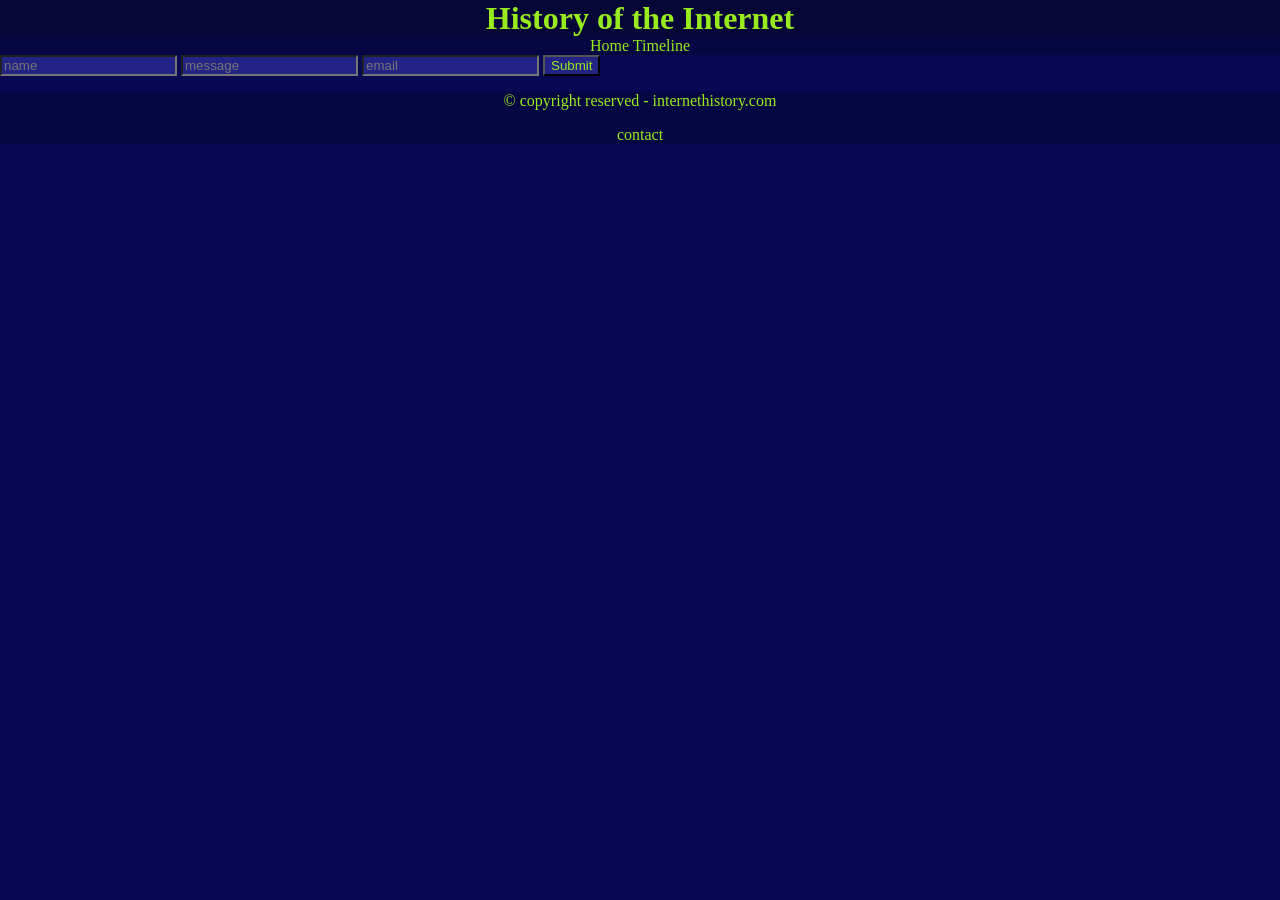
==== contact.html @ 68abb00b "Added contact form" ====
<!DOCTYPE html>
<html>
    <head>
        <meta charset="UTF-8">
        <meta name="viewport">
        <link rel="stylesheet" href="css/style.css">
    </head>
    <body>
        <header>
            <h1>History of the Internet</h1>
            <nav>
                <a class="nav-link" href="index.html">Home</a>
                <a class="nav-link" href="timeline.html">Timeline</a>
            </nav>
        </header>
        <main>
            <section>
                <form>
                    <input type="text" name="name" placeholder="name" minlength="3" required>
                    <input type="text" name="user_message" placeholder="message" minlength="20" required>
                    <input type="email" name="email" placeholder="email" minlength="8" required>
                    <input type="submit">
                </form>
            </section>
        </main>
        <footer>
            <p>&copy; copyright reserved - internethistory.com</p>
            <nav>
                <a class="nav-link" href="contact.html">contact</a>
            </nav>
        </footer>
    </body>
</html>
---- css/style.css ----
body {
    background-color: rgb(8, 8, 83);
    margin: 0;
}

h1, p, h2, a, h3, figcaption, ul {
    color: rgb(152, 235, 29);
}

img { 
    width: 600px;
    border-radius: 10px;
}

h1, nav, footer {
    text-align: center;
}

nav, footer {
    background-color: rgb(6, 6, 66)
}

video {
    width: 600px;
    border-radius: 10px;
}

h1 {
    margin-top: auto;
    margin-bottom: auto;
}

header {
    background-color: rgb(6, 6, 55)
}

a:visited {
    color: rgb(101, 157, 18);
}

a:hover {
    color: rgb(223, 250, 183);
}

a:active {
    color: rgb(255, 222, 4);
}

.nav-link:visited {
    color: rgb(152, 235, 29);
}

.nav-link:hover {
    color: rgb(223, 250, 183);
}

.nav-link:active {
    color: rgb(255, 222, 4);
}

#history-word-index {
    color: rgb(186, 163, 132);
}

#link-title {
    text-decoration: none;
}

input {
    background-color: rgb(35, 35, 134);
    color: rgb(152, 235, 29);
}

.nav-link {
    text-decoration: none;
}
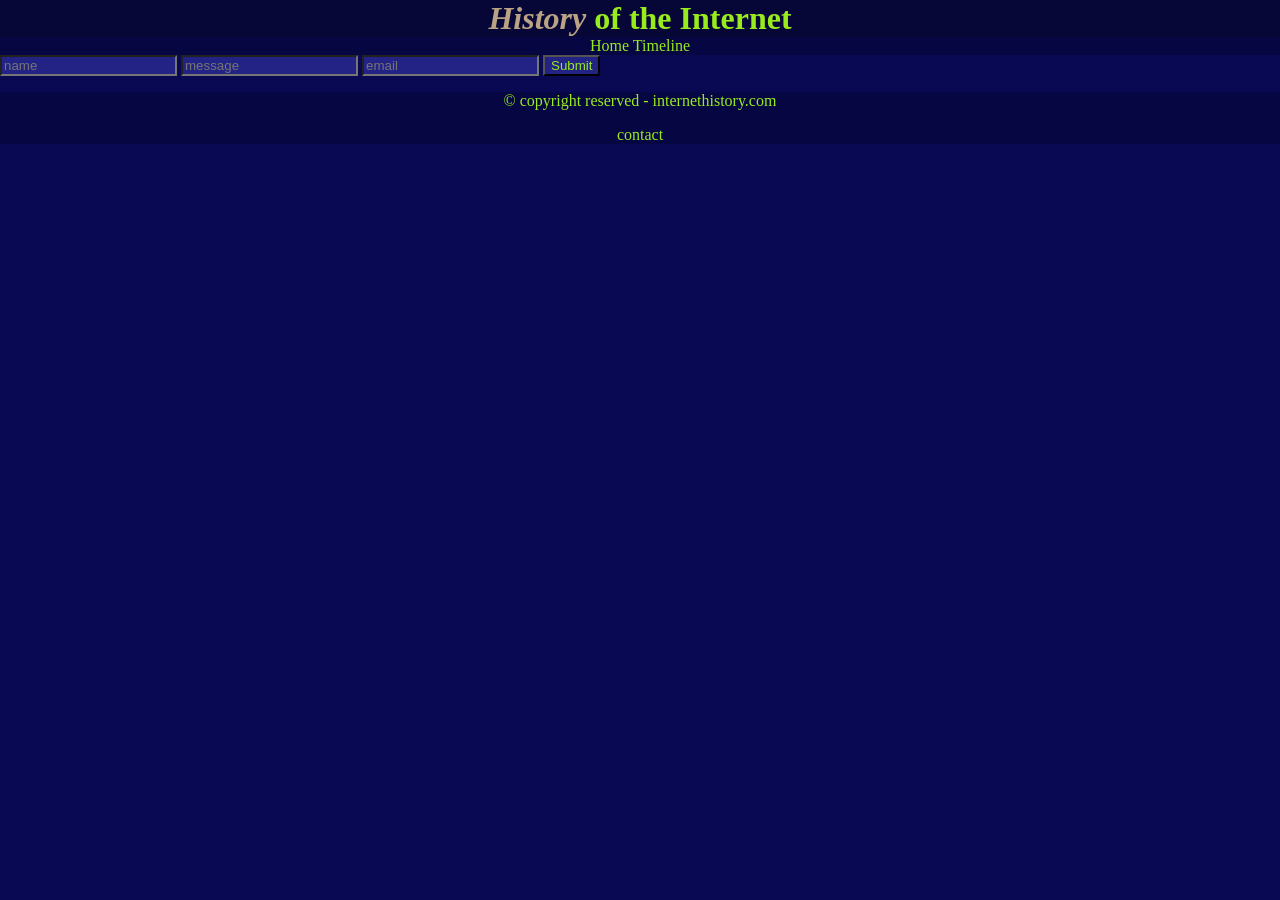
==== commit 1e04b4ce: "Improved nuanced semantic elements" ====
--- a/contact.html
+++ b/contact.html
@@ -7,7 +7,7 @@
     </head>
     <body>
         <header>
-            <h1>History of the Internet</h1>
+            <h1><span id="history-word-title">History</span> of the Internet</h1>
             <nav>
                 <a class="nav-link" href="index.html">Home</a>
                 <a class="nav-link" href="timeline.html">Timeline</a>
--- a/css/style.css
+++ b/css/style.css
@@ -58,8 +58,9 @@
     color: rgb(255, 222, 4);
 }
 
-#history-word-index {
+#history-word-title {
     color: rgb(186, 163, 132);
+    font-style: italic;
 }
 
 #link-title {
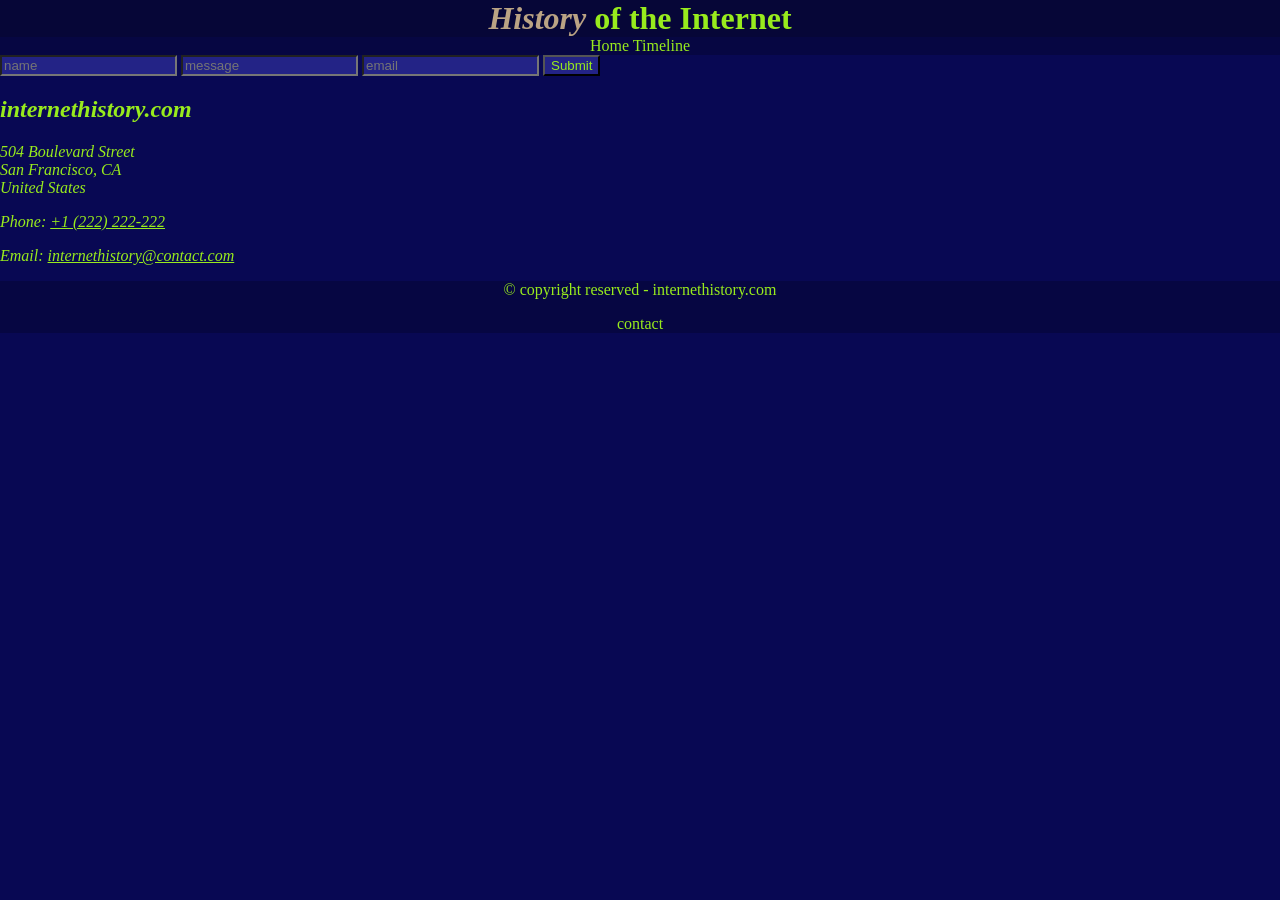
==== commit 93e01488: "Added abbr, address and time elements" ====
--- a/contact.html
+++ b/contact.html
@@ -22,6 +22,18 @@
                     <input type="submit">
                 </form>
             </section>
+            <section>
+                <address>
+                    <h2>internethistory.com</h2>
+                    <p>
+                        504 Boulevard Street<br>
+                        San Francisco, CA<br>
+                        United States
+                    </p>
+                    <p>Phone: <a href="tel:+1222222222">+1 (222) 222-222</a></p>
+                    <p>Email: <a href="mailto:internethistory@contact.com"> internethistory@contact.com</a></p>
+                </address>
+            </section>
         </main>
         <footer>
             <p>&copy; copyright reserved - internethistory.com</p>
--- a/css/style.css
+++ b/css/style.css
@@ -74,4 +74,8 @@
 
 .nav-link {
     text-decoration: none;
+}
+
+#footer-quote {
+    text-align: center;
 }
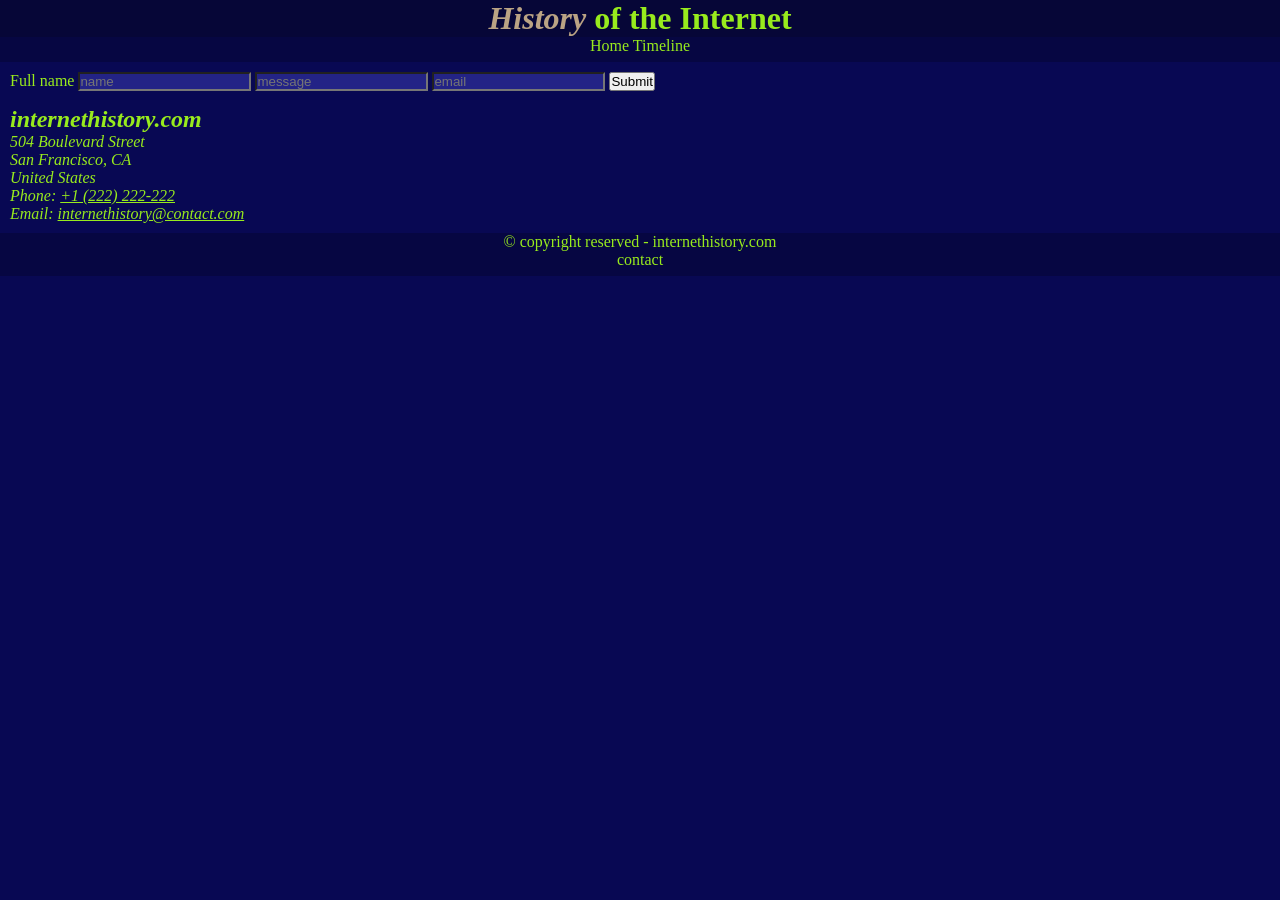
==== commit be331a4e: "Modify form in contact.html" ====
--- a/contact.html
+++ b/contact.html
@@ -16,10 +16,12 @@
         <main>
             <section>
                 <form>
-                    <input type="text" name="name" placeholder="name" minlength="3" required>
+                    <label for="name"> Full name</label> 
+                    <input type="text" name="name" id="name" placeholder="name" minlength="3" required>
+                    
                     <input type="text" name="user_message" placeholder="message" minlength="20" required>
                     <input type="email" name="email" placeholder="email" minlength="8" required>
-                    <input type="submit">
+                    <button type="submit">Submit</button>
                 </form>
             </section>
             <section>
--- a/css/style.css
+++ b/css/style.css
@@ -1,9 +1,14 @@
+* {
+    margin: 0px;
+    padding: 0px;
+    box-sizing: border-box;
+}
+
 body {
     background-color: rgb(8, 8, 83);
-    margin: 0;
 }
 
-h1, p, h2, a, h3, figcaption, ul {
+h1, p, h2, a, h3, h4, figcaption, ul, code, dl, label {
     color: rgb(152, 235, 29);
 }
 
@@ -17,7 +22,11 @@
 }
 
 nav, footer {
-    background-color: rgb(6, 6, 66)
+    background-color: rgb(6, 6, 66);
+}
+
+nav {
+    height: 25px;
 }
 
 video {
@@ -31,7 +40,7 @@
 }
 
 header {
-    background-color: rgb(6, 6, 55)
+    background-color: rgb(6, 6, 55);
 }
 
 a:visited {
@@ -78,4 +87,32 @@
 
 #footer-quote {
     text-align: center;
+}
+
+nav ul li {
+    float: left;
+    list-style: none;
+    margin-left: 5px;
+}
+
+#list-contents, #list-timeline {
+    margin-left: 15px;
+}
+
+section {
+    margin: 5px;
+    padding: 5px;
+}
+
+figure, video, iframe {
+    margin: 5px;
+}
+
+img, video, iframe {
+    border: 5px solid rgb(6, 6, 66);
+    border-radius: 25px;
+}
+
+dd {
+    margin-left: 20px;
 }
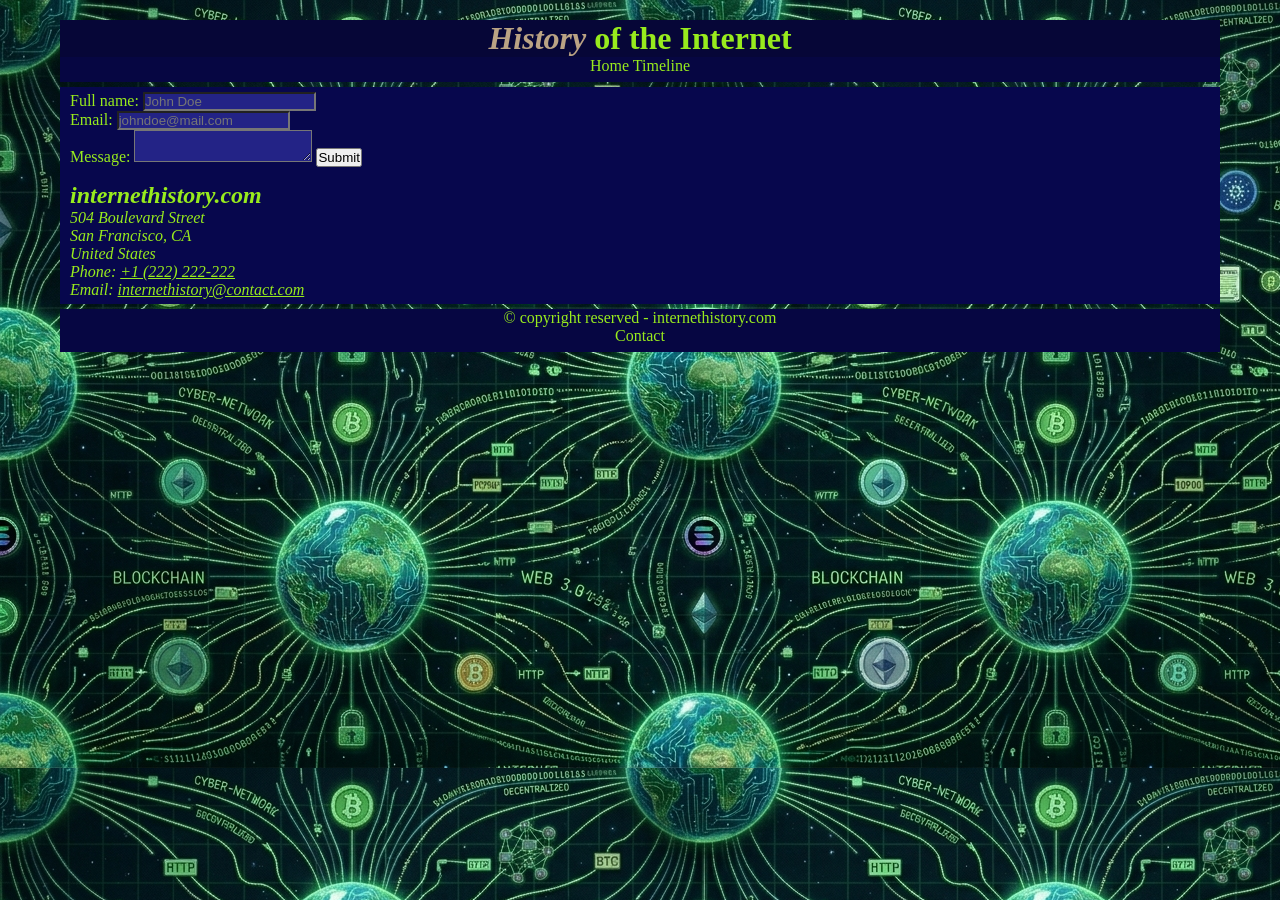
==== commit 88f3c1d4: "Improve contact form" ====
--- a/contact.html
+++ b/contact.html
@@ -4,10 +4,11 @@
         <meta charset="UTF-8">
         <meta name="viewport">
         <link rel="stylesheet" href="css/style.css">
+        <link rel="icon" href="favicon/globe.svg">
     </head>
     <body>
         <header>
-            <h1><span id="history-word-title">History</span> of the Internet</h1>
+            <a id=link-title href="index.html" title="Internet History"><h1><span id="history-word-title">History</span> of the Internet</h1></a>
             <nav>
                 <a class="nav-link" href="index.html">Home</a>
                 <a class="nav-link" href="timeline.html">Timeline</a>
@@ -16,11 +17,15 @@
         <main>
             <section>
                 <form>
-                    <label for="name"> Full name</label> 
-                    <input type="text" name="name" id="name" placeholder="name" minlength="3" required>
-                    
-                    <input type="text" name="user_message" placeholder="message" minlength="20" required>
-                    <input type="email" name="email" placeholder="email" minlength="8" required>
+                    <label for="name">Full name:</label> 
+                    <input type="text" name="name" id="name" placeholder="John Doe" minlength="4" required>
+                    <br>
+                    <label for="email" >Email:</label>
+                    <input type="email" id="email" placeholder="johndoe@mail.com">
+                    <br>
+                    <label for="user-message">Message:</label>
+                    <textarea name="user-message" id="user-message"></textarea>
+                
                     <button type="submit">Submit</button>
                 </form>
             </section>
@@ -40,7 +45,7 @@
         <footer>
             <p>&copy; copyright reserved - internethistory.com</p>
             <nav>
-                <a class="nav-link" href="contact.html">contact</a>
+                <a class="nav-link" href="contact.html">Contact</a>
             </nav>
         </footer>
     </body>
--- a/css/style.css
+++ b/css/style.css
@@ -5,7 +5,14 @@
 }
 
 body {
-    background-color: rgb(8, 8, 83);
+    background: url(../images/backg.png);
+    margin-top: 20px;
+    margin-left: 60px;
+    margin-right: 60px;
+}
+
+main {
+    background-color: rgb(7, 7, 77);
 }
 
 h1, p, h2, a, h3, h4, figcaption, ul, code, dl, label {
@@ -95,7 +102,7 @@
     margin-left: 5px;
 }
 
-#list-contents, #list-timeline {
+#list-contents, #list-timeline, #crypto-list {
     margin-left: 15px;
 }
 
@@ -105,7 +112,12 @@
 }
 
 figure, video, iframe {
-    margin: 5px;
+    margin-left: 5px;
+}
+
+figcaption {
+    margin-left: 10px;
+    margin-top: -5px;
 }
 
 img, video, iframe {
@@ -115,4 +127,13 @@
 
 dd {
     margin-left: 20px;
-}+}
+
+nav ul li {
+    margin-top: 5px;
+    margin-left: 10px;
+}
+
+textarea {
+    color: rgb(152, 235, 29);
+    background-color: rgb(35, 35, 134);
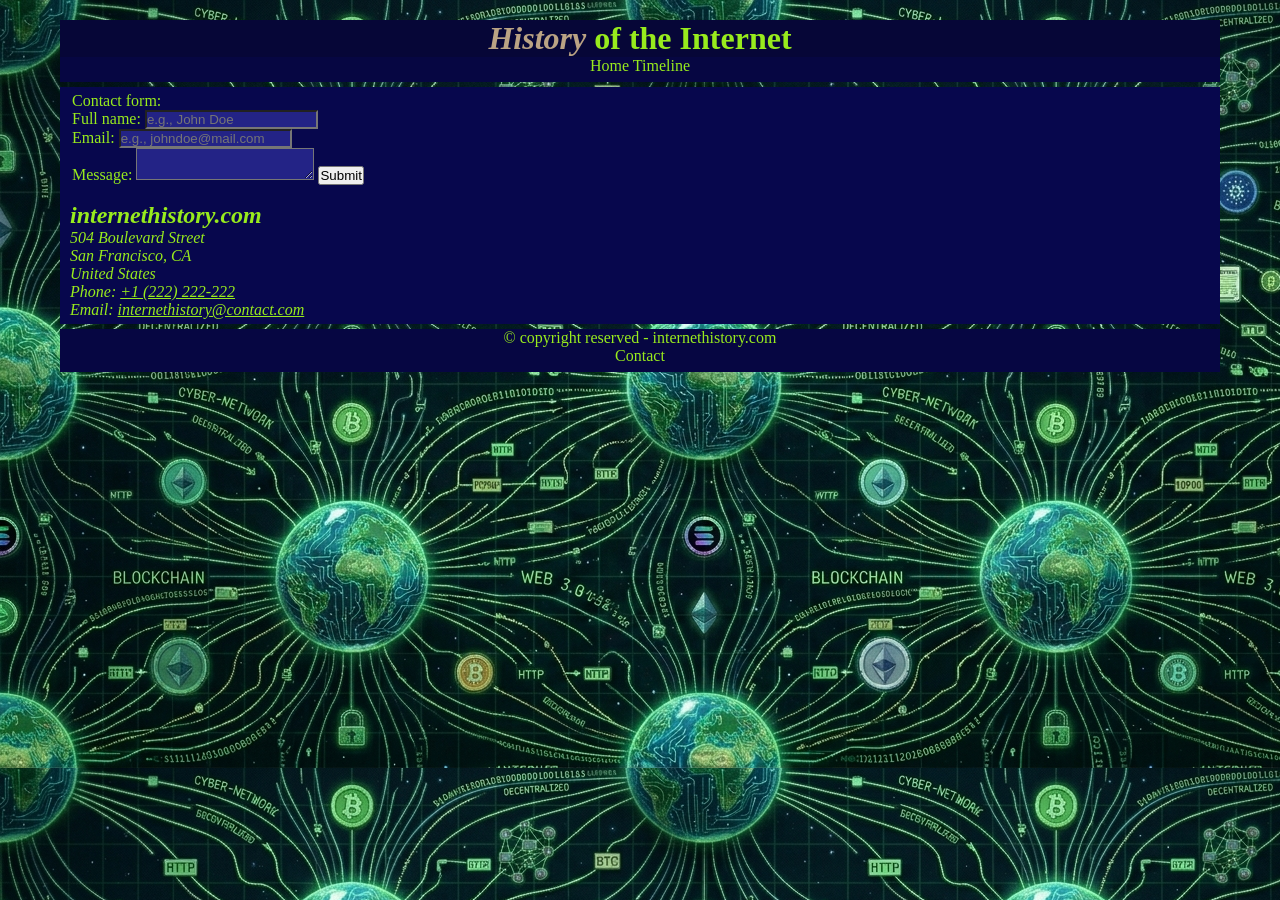
==== commit ef897e1f: "Added fieldset and legend to form in contact.html" ====
--- a/contact.html
+++ b/contact.html
@@ -1,10 +1,11 @@
 <!DOCTYPE html>
-<html>
+<html lang="en">
     <head>
         <meta charset="UTF-8">
         <meta name="viewport">
         <link rel="stylesheet" href="css/style.css">
         <link rel="icon" href="favicon/globe.svg">
+        <title>Contact</title>
     </head>
     <body>
         <header>
@@ -16,18 +17,21 @@
         </header>
         <main>
             <section>
-                <form>
-                    <label for="name">Full name:</label> 
-                    <input type="text" name="name" id="name" placeholder="John Doe" minlength="4" required>
-                    <br>
-                    <label for="email" >Email:</label>
-                    <input type="email" id="email" placeholder="johndoe@mail.com">
-                    <br>
-                    <label for="user-message">Message:</label>
-                    <textarea name="user-message" id="user-message"></textarea>
-                
-                    <button type="submit">Submit</button>
-                </form>
+                <fieldset>
+                    <legend>Contact form:</legend>
+                    <form>
+                        <label for="name">Full name:</label> 
+                        <input type="text" name="name" id="name" placeholder="e.g., John Doe" minlength="4" required>
+                        <br>
+                        <label for="email" >Email:</label>
+                        <input type="email" id="email" placeholder="e.g., johndoe@mail.com">
+                        <br>
+                        <label for="user-message">Message:</label>
+                        <textarea name="user-message" id="user-message"></textarea>
+                    
+                        <button type="submit">Submit</button>
+                    </form>
+                </fieldset>
             </section>
             <section>
                 <address>
--- a/css/style.css
+++ b/css/style.css
@@ -136,4 +136,10 @@
 
 textarea {
     color: rgb(152, 235, 29);
-    background-color: rgb(35, 35, 134);+    background-color: rgb(35, 35, 134);
+}
+
+fieldset {
+    color: rgb(152, 235, 29);
+    border-color: transparent;
+}
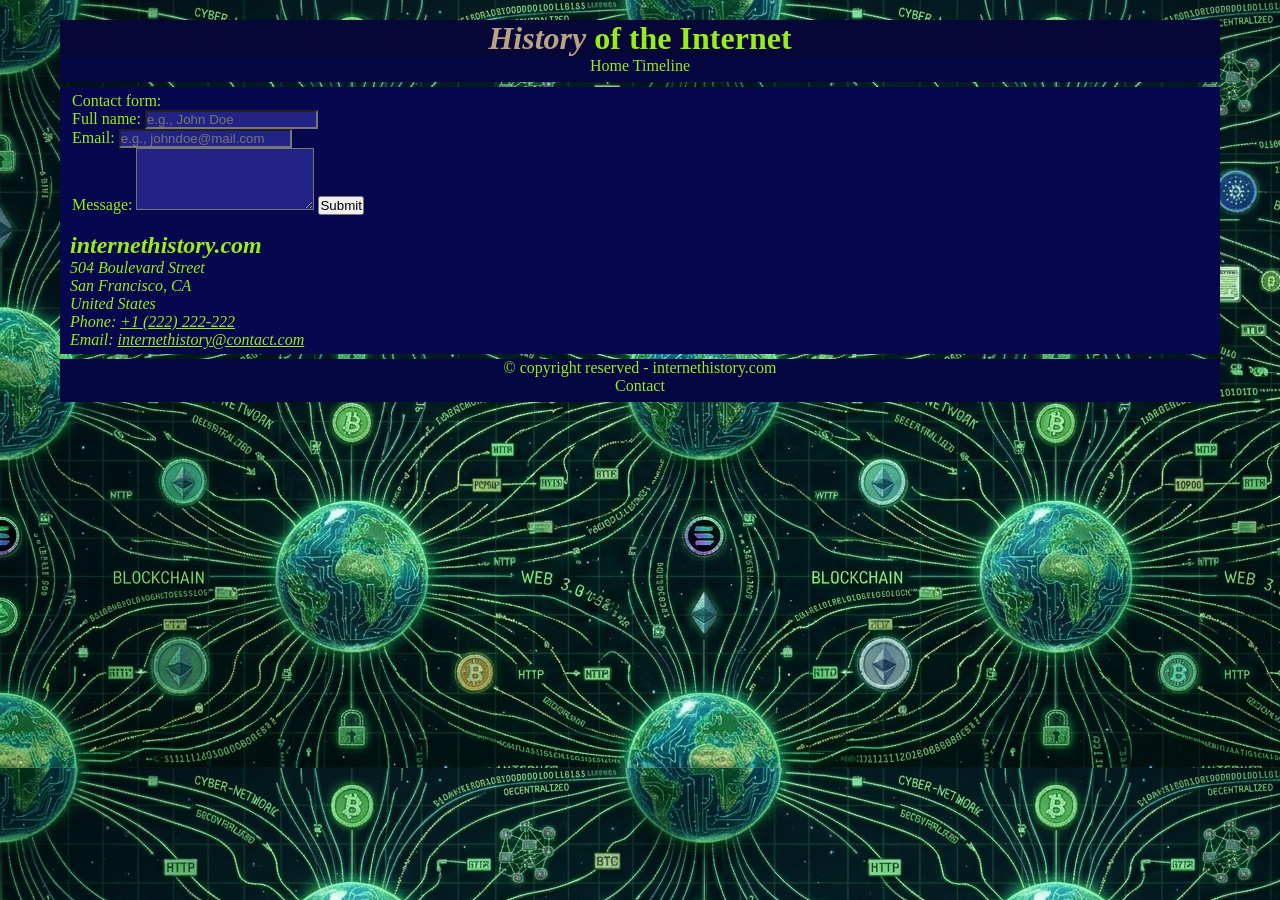
==== commit bc1929f0: "Add rows and cols in textarea in form in contact.html" ====
--- a/contact.html
+++ b/contact.html
@@ -27,7 +27,7 @@
                         <input type="email" id="email" placeholder="e.g., johndoe@mail.com">
                         <br>
                         <label for="user-message">Message:</label>
-                        <textarea name="user-message" id="user-message"></textarea>
+                        <textarea name="user-message" id="user-message" rows="4" cols="20"></textarea>
                     
                         <button type="submit">Submit</button>
                     </form>
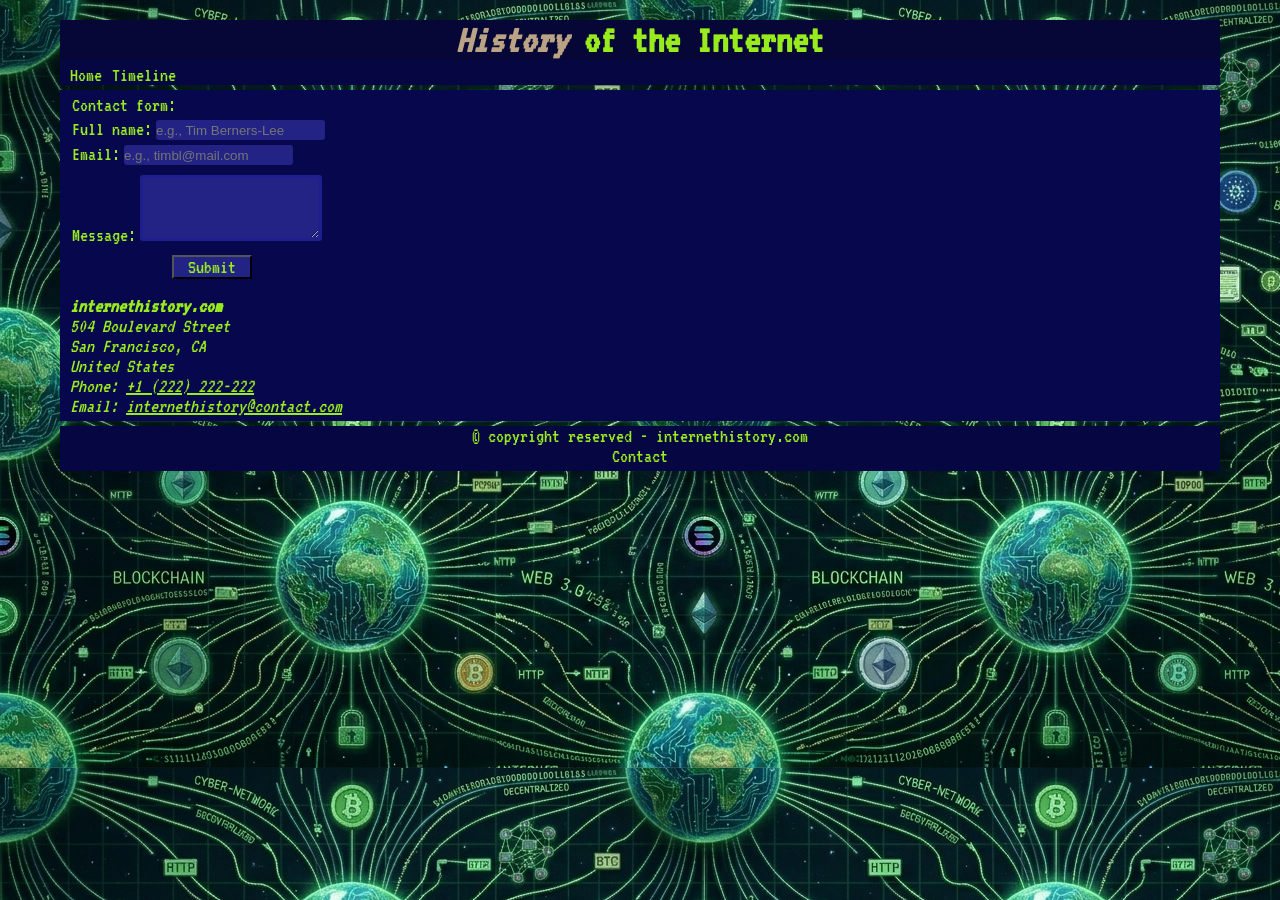
==== commit 26fa7399: "Add font, modify contact form with css" ====
--- a/contact.html
+++ b/contact.html
@@ -6,13 +6,18 @@
         <link rel="stylesheet" href="css/style.css">
         <link rel="icon" href="favicon/globe.svg">
         <title>Contact</title>
+        <link rel="preconnect" href="https://fonts.googleapis.com">
+        <link rel="preconnect" href="https://fonts.gstatic.com" crossorigin>
+        <link href="https://fonts.googleapis.com/css2?family=VT323&display=swap" rel="stylesheet">
     </head>
     <body>
         <header>
             <a id=link-title href="index.html" title="Internet History"><h1><span id="history-word-title">History</span> of the Internet</h1></a>
             <nav>
-                <a class="nav-link" href="index.html">Home</a>
-                <a class="nav-link" href="timeline.html">Timeline</a>
+                <ul>
+                    <li><a class="nav-link" href="index.html">Home</a></li>
+                    <li><a class="nav-link" href="timeline.html">Timeline</a></li>
+                </ul>
             </nav>
         </header>
         <main>
@@ -21,14 +26,14 @@
                     <legend>Contact form:</legend>
                     <form>
                         <label for="name">Full name:</label> 
-                        <input type="text" name="name" id="name" placeholder="e.g., John Doe" minlength="4" required>
+                        <input type="text" name="name" id="name" placeholder="e.g., Tim Berners-Lee" minlength="4" required>
                         <br>
                         <label for="email" >Email:</label>
-                        <input type="email" id="email" placeholder="e.g., johndoe@mail.com">
+                        <input type="email" id="email" placeholder="e.g., timbl@mail.com">
                         <br>
                         <label for="user-message">Message:</label>
                         <textarea name="user-message" id="user-message" rows="4" cols="20"></textarea>
-                    
+                        <br>
                         <button type="submit">Submit</button>
                     </form>
                 </fieldset>
--- a/css/style.css
+++ b/css/style.css
@@ -15,8 +15,10 @@
     background-color: rgb(7, 7, 77);
 }
 
-h1, p, h2, a, h3, h4, figcaption, ul, code, dl, label {
+p, h2, a, h3, h4, figcaption, ul, code, dl, label, legend, button {
     color: rgb(152, 235, 29);
+    font-family: VT323;
+    font-size: 20px;
 }
 
 img { 
@@ -137,9 +139,27 @@
 textarea {
     color: rgb(152, 235, 29);
     background-color: rgb(35, 35, 134);
+    border: solid 3px rgb(30, 30, 143);
+    border-radius: 3px; 
+    margin-top: 10px;
 }
 
 fieldset {
     color: rgb(152, 235, 29);
     border-color: transparent;
+}
+
+button {
+    color: rgb(152, 235, 29);
+    background: rgb(35, 35, 134);
+    margin-top: 10px;
+    margin-left: 100px;
+    width: 80px;
+}
+
+input {
+    margin-top: 5px;
+    border-style: none;
+    border-radius: 3px;
+    height: 20px;
 }
